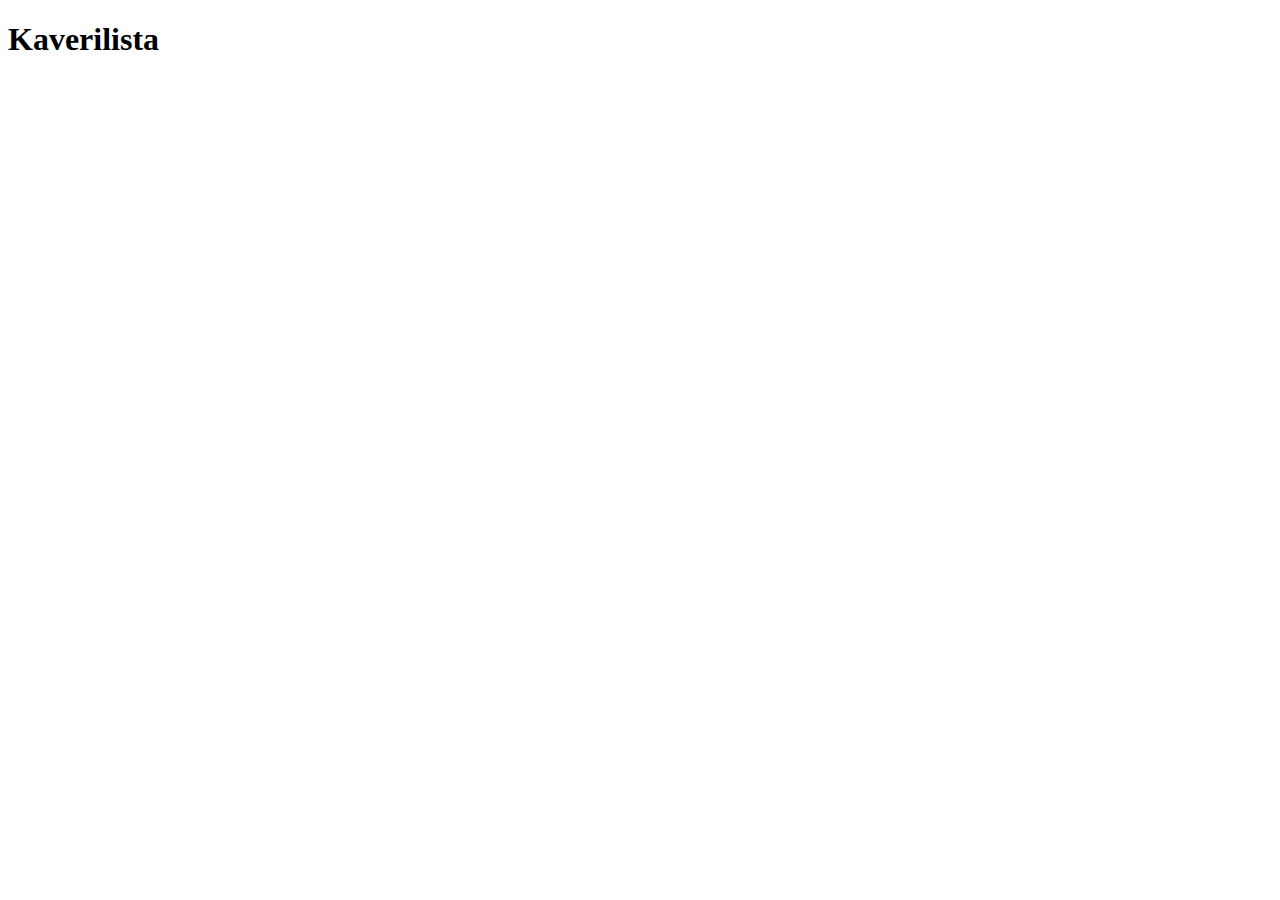
==== Code/index.html @ fc1af7bb "javascriptia ja html" ====
<!DOCTYPE html>
<html lang="fi">
<head>
    <meta charset="UTF-8">
    <meta name="viewport" content="width=device-width, initial-scale=1.0">
    <link rel="stylesheet" href="style.css">
    <title>Kaverilista</title>
</head>

<body onload="namePrompt()">

<div class="kaverilista">
    <h1>Kaverilista</h1>
   <ul id="kaverilista"></ul>
</div>

<script src="kaverilista.js"></script>
</body>
</html>
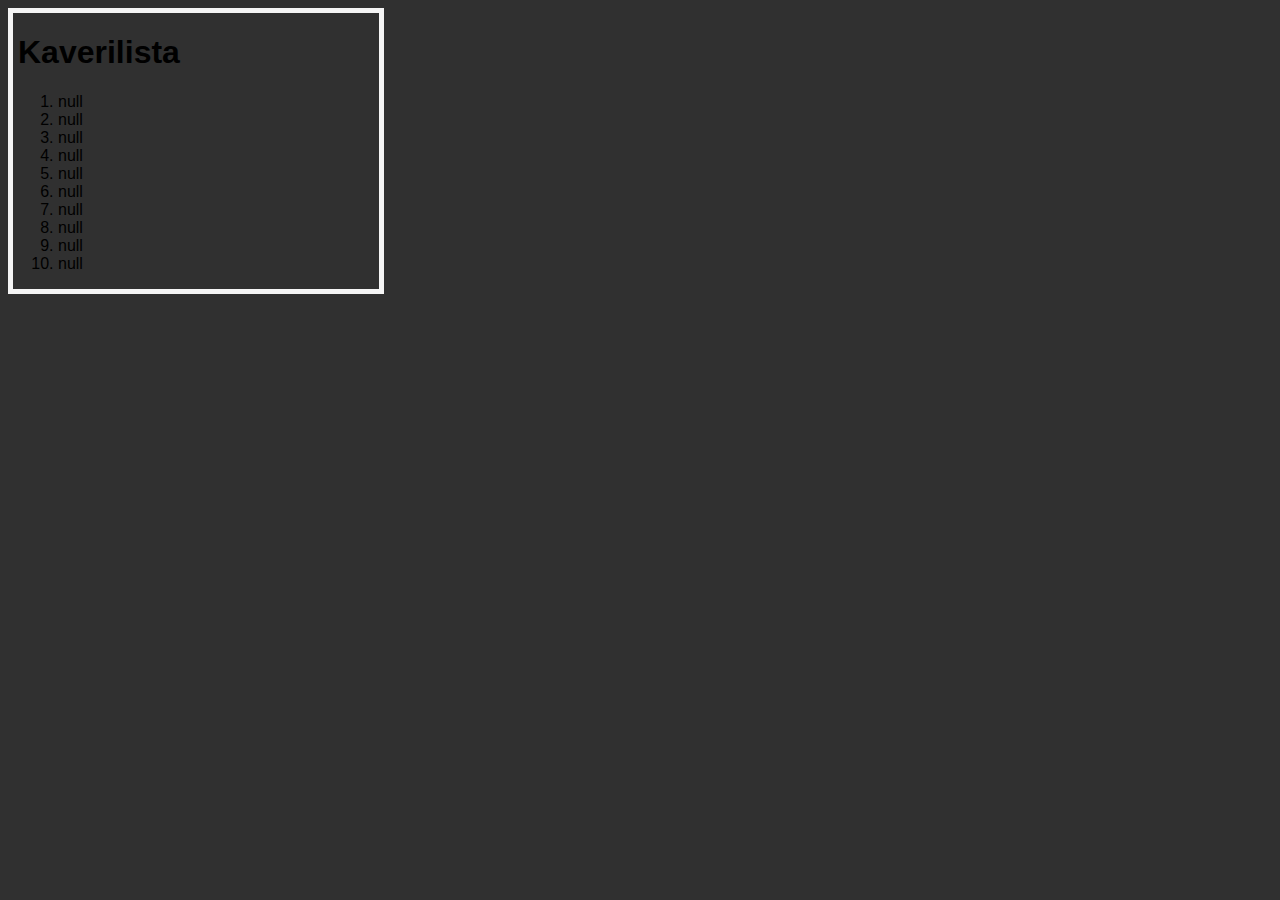
==== commit 03a062cc: "kaverilista1 tehty ja 2. alotettu" ====
--- a/Code/index.html
+++ b/Code/index.html
@@ -1,19 +1,18 @@
 <!DOCTYPE html>
 <html lang="fi">
-<head>
-    <meta charset="UTF-8">
-    <meta name="viewport" content="width=device-width, initial-scale=1.0">
-    <link rel="stylesheet" href="style.css">
+  <head>
+    <meta charset="UTF-8" />
+    <meta name="viewport" content="width=device-width, initial-scale=1.0" />
+    <link rel="stylesheet" href="style.css" />
     <title>Kaverilista</title>
-</head>
+  </head>
 
-<body onload="namePrompt()">
+  <body onload="namePrompt()">
+    <div class="kaverilista">
+      <h1>Kaverilista</h1>
+      <ol id="kaverilista"></ol>
+    </div>
 
-<div class="kaverilista">
-    <h1>Kaverilista</h1>
-   <ul id="kaverilista"></ul>
-</div>
-
-<script src="kaverilista.js"></script>
-</body>
-</html>+    <script src="kaverilista.js"></script>
+  </body>
+</html>
--- a/Code/style.css
+++ b/Code/style.css
@@ -0,0 +1,64 @@
+body {
+  font-family: Verdana, Geneva, Tahoma, sans-serif;
+  background-color: rgb(48, 48, 48);
+  margin-right: 70%;
+  color: rgb(0, 0, 0);
+}
+
+/*Versio 1*/
+
+.kaverilista {
+  border: 5px solid whitesmoke;
+  margin-bottom: 100px;
+  padding-left: 5px;
+}
+
+.kaverilista {
+  animation-name: h1;
+  animation-duration: 7s;
+  animation-iteration-count: 1000;
+}
+
+@keyframes h1 {
+  0% {
+    background-color: red;
+  }
+  10% {
+    background-color: orangered;
+  }
+  20% {
+    background-color: orange;
+  }
+  30% {
+    background-color: yellow;
+  }
+  40% {
+    background-color: greenyellow;
+  }
+  50% {
+    background-color: green;
+  }
+  60% {
+    background-color: blue;
+  }
+  70% {
+    background-color: blueviolet;
+  }
+  80% {
+    background-color: purple;
+  }
+  90% {
+    background-color: violet;
+  }
+  100% {
+    background-color: red;
+  }
+}
+
+/*Versio 2*/
+
+.kaverieditori {
+  border: 5px solid black;
+  padding-bottom: 10px;
+  padding-left: 5px;
+}
